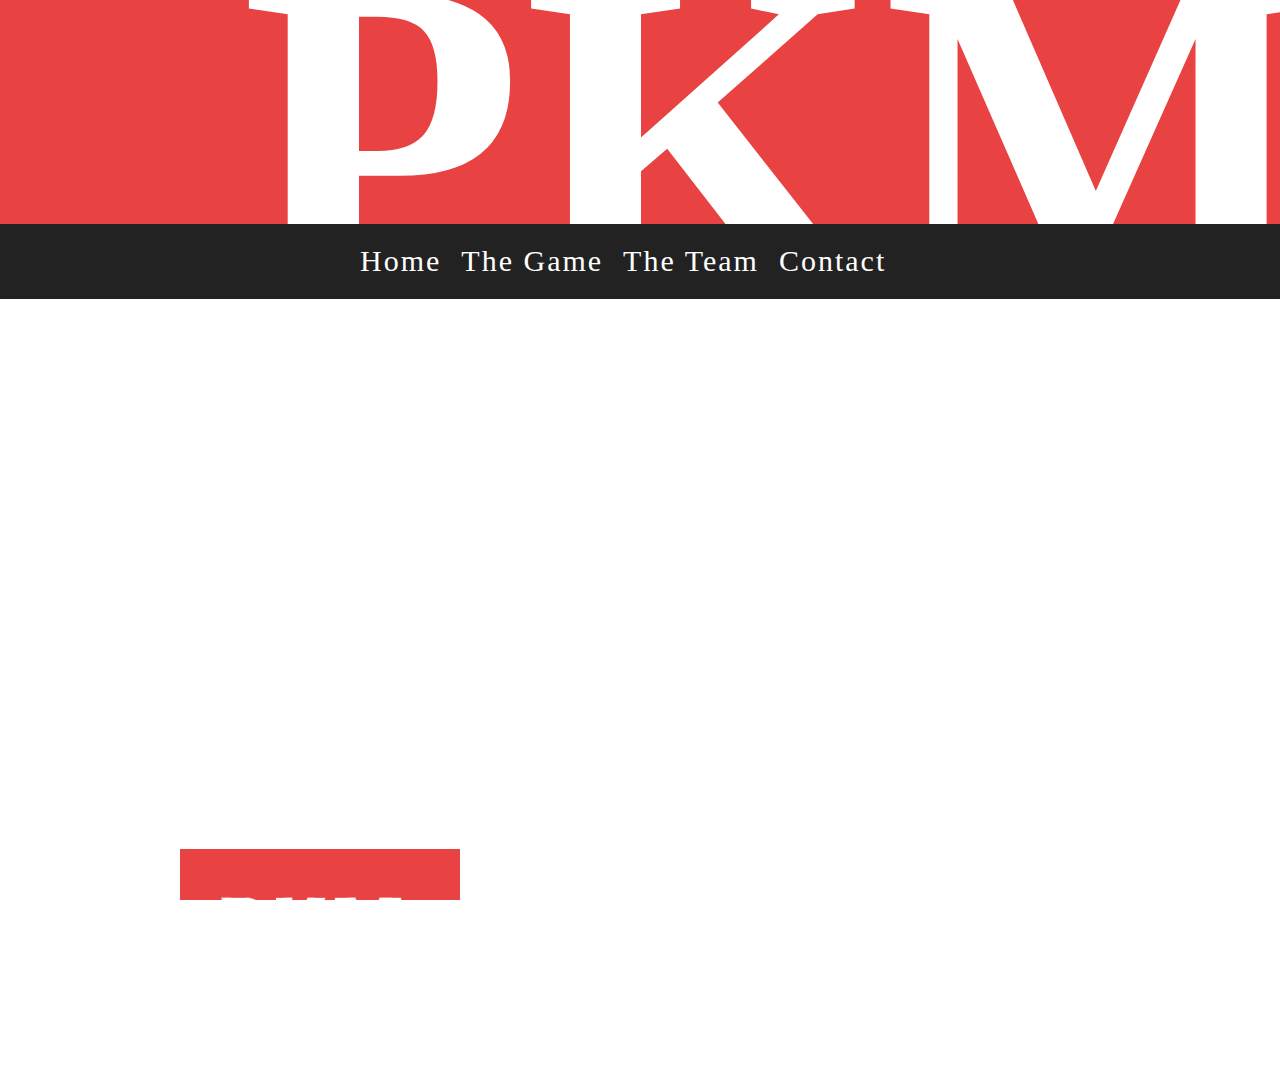
==== index.html @ b30b490a "Merge pull request #1 from AC59852/dev.navbar" ====
<!DOCTYPE html>
<html lang="en">
<head>
	<link rel="stylesheet" href="css/main.css">
	<meta charset="UTF-8">
	<title>PKM BattleArena</title>
</head>
<div id="siteContainer">
<header>
	<div>
		<img src="images/top-banner-logo.svg" class="heroImage" alt="PKM BattleArena Logo">
	</div>
	<div class="blackBar">
	<nav class="mainNav">
		<ul>
			<li><a href="#">Home</a></li>
			<li><a href="#">The Game</a></li>
			<li><a href="#">The Team</a></li>
			<li><a href="#">Contact</a></li>
		</ul>
	</nav>
</div>
</header>
<body>
	<div class="promoPhoto">
		<h2 class="hidden">Promo Picture</h2>
	<p class="promoTextHeader">PKM BattleArena</p>
	<p class="promoTextSmall">A Pokemon style, Arena based game mode for Warcraft III</p>
	</div>
	<img src="images/pkm.png" class="placeholder" alt="">
		<p class="placeholder">
			Lorem ipsum dolor sit amet, consectetur adipisicing elit. Illum, voluptatem accusantium perferendis hic error quisquam. Cum, dicta, autem? Praesentium unde aliquid iusto placeat veritatis adipisci, beatae laudantium debitis quo vel!
		</p>
	</body>
</html>
---- css/main.css ----
html,body
{
    width: 100%;
    height: 100%;
    margin: 0px;
    padding: 0px;
    overflow-x: hidden; 
}

#siteContainer 
{
	margin: 0 auto;
	width: 920px;
	padding-left: 20px;
	padding-right: 20px;
}


.hidden
{
	display: none;
}

.heroImage
{
	height: 510px;
    background-repeat: no-repeat;
    position: relative;
    left: -638px;
    top: -100px;

}

.blackBar
{
	height: 75px;
	width: 2200px;
	left: -610px;
	top: -290px;
	background-repeat: no-repeat;
    background-color: #222222;
    position: relative;
}



.mainNav
{
	width: 700px;
	height: 25px;
	position: absolute;
	top: -5px;
	left: 790px;
}

.mainNav ul
{	display: flex;
	flex-direction: row;
	list-style-type: none;
	padding: 10;
	margin-top: 25px;
	margin-left: -50px;
}

.mainNav ul li
{
	font-size: 30px;
	font-family: lato;
	letter-spacing: 2px;
}

.mainNav ul li a
{
	color: white;
	text-decoration: none;
	padding: 10px;
}

.mainNav ul li a:hover
{
	color: #e84242;
	padding: 10px;
}

.promoPhoto
{
	background-image: url(file:///C:/Users/austi/Desktop/fip/caron_austin_bradley_patrick_fip/images/promo1.png);
	height: 350px;
	width: 2100px;
	background-size: cover;
    background-repeat: no-repeat;
    position: flex;
    flex-direction: row;
    text-align: center;
    margin-top: -360px;
    margin-left: -610px;
    margin-bottom: 200px;
}

.promoTextHeader
{
	font-family: lato;
	color: white;
	padding-top: 35px;
	margin-left: 25px;
	font-size: 70px;
}

.promoTextSmall
{
	font-family: lato;
	color: white;
	font-size: 30px;
	margin-top: -10px;
	margin-left: 25px;
}

.placeholder
{
	display: flex;
	flex-direction: row;
	flex-wrap: wrap;
}
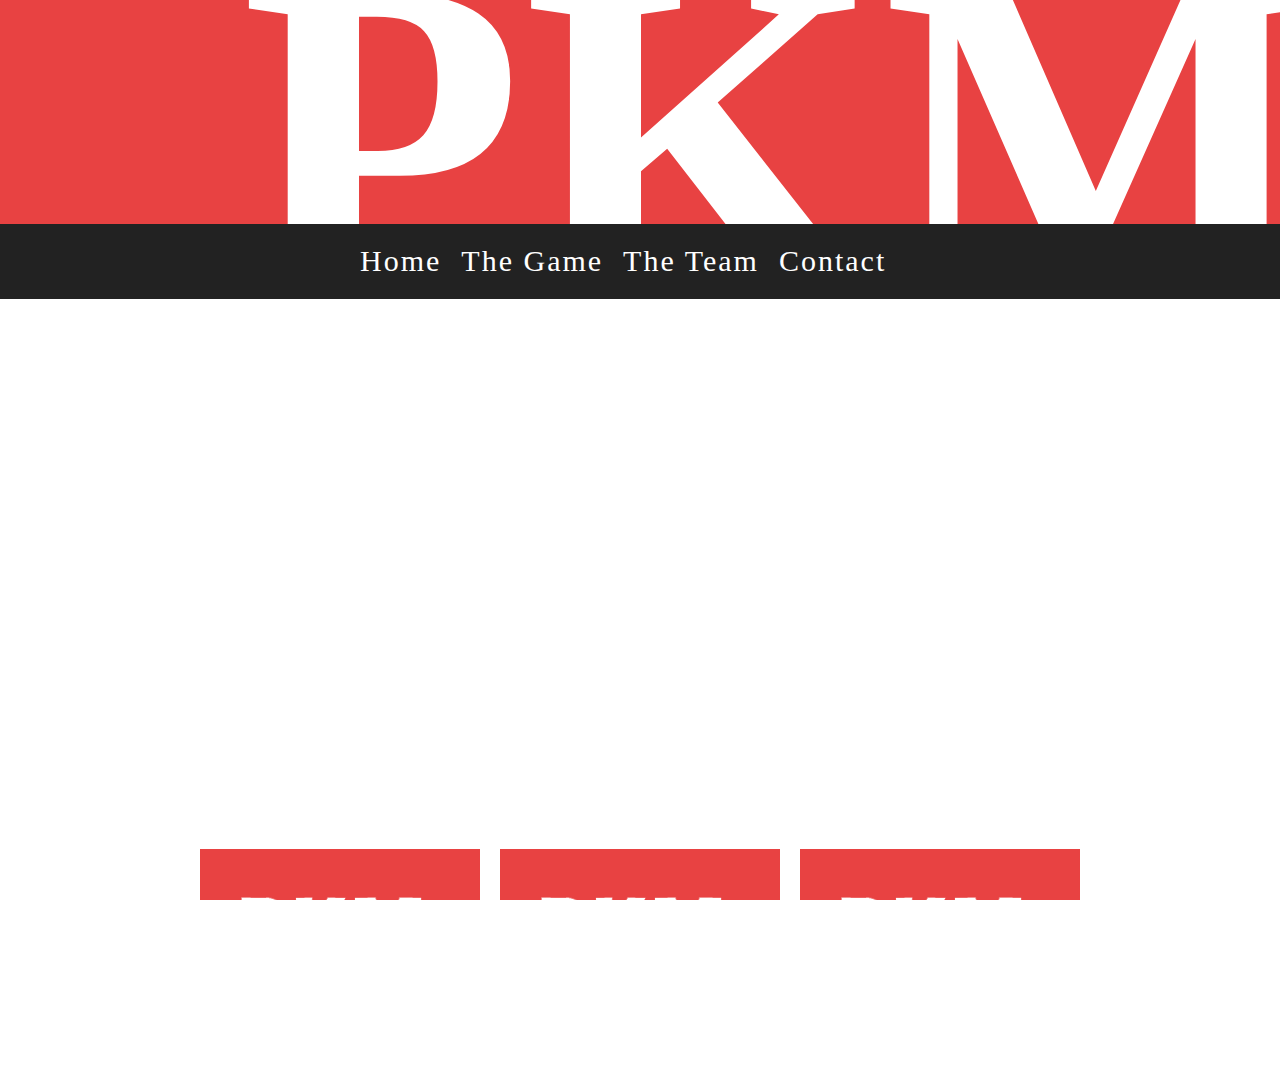
==== commit cb9652b0: "Merge pull request #2 from AC59852/dev.pat.aus.bodycontent" ====
--- a/index.html
+++ b/index.html
@@ -27,9 +27,13 @@
 	<p class="promoTextHeader">PKM BattleArena</p>
 	<p class="promoTextSmall">A Pokemon style, Arena based game mode for Warcraft III</p>
 	</div>
-	<img src="images/pkm.png" class="placeholder" alt="">
-		<p class="placeholder">
+	<div class="placeholder">
+	<img src="images/pkm.png"  alt="">
+	<img src="images/pkm.png"  alt="">
+	<img src="images/pkm.png"  alt="">
+		<p>
 			Lorem ipsum dolor sit amet, consectetur adipisicing elit. Illum, voluptatem accusantium perferendis hic error quisquam. Cum, dicta, autem? Praesentium unde aliquid iusto placeat veritatis adipisci, beatae laudantium debitis quo vel!
 		</p>
 	</body>
+	</div>
 </html>--- a/css/main.css
+++ b/css/main.css
@@ -120,4 +120,5 @@
 	display: flex;
 	flex-direction: row;
 	flex-wrap: wrap;
+	justify-content: space-evenly;
 }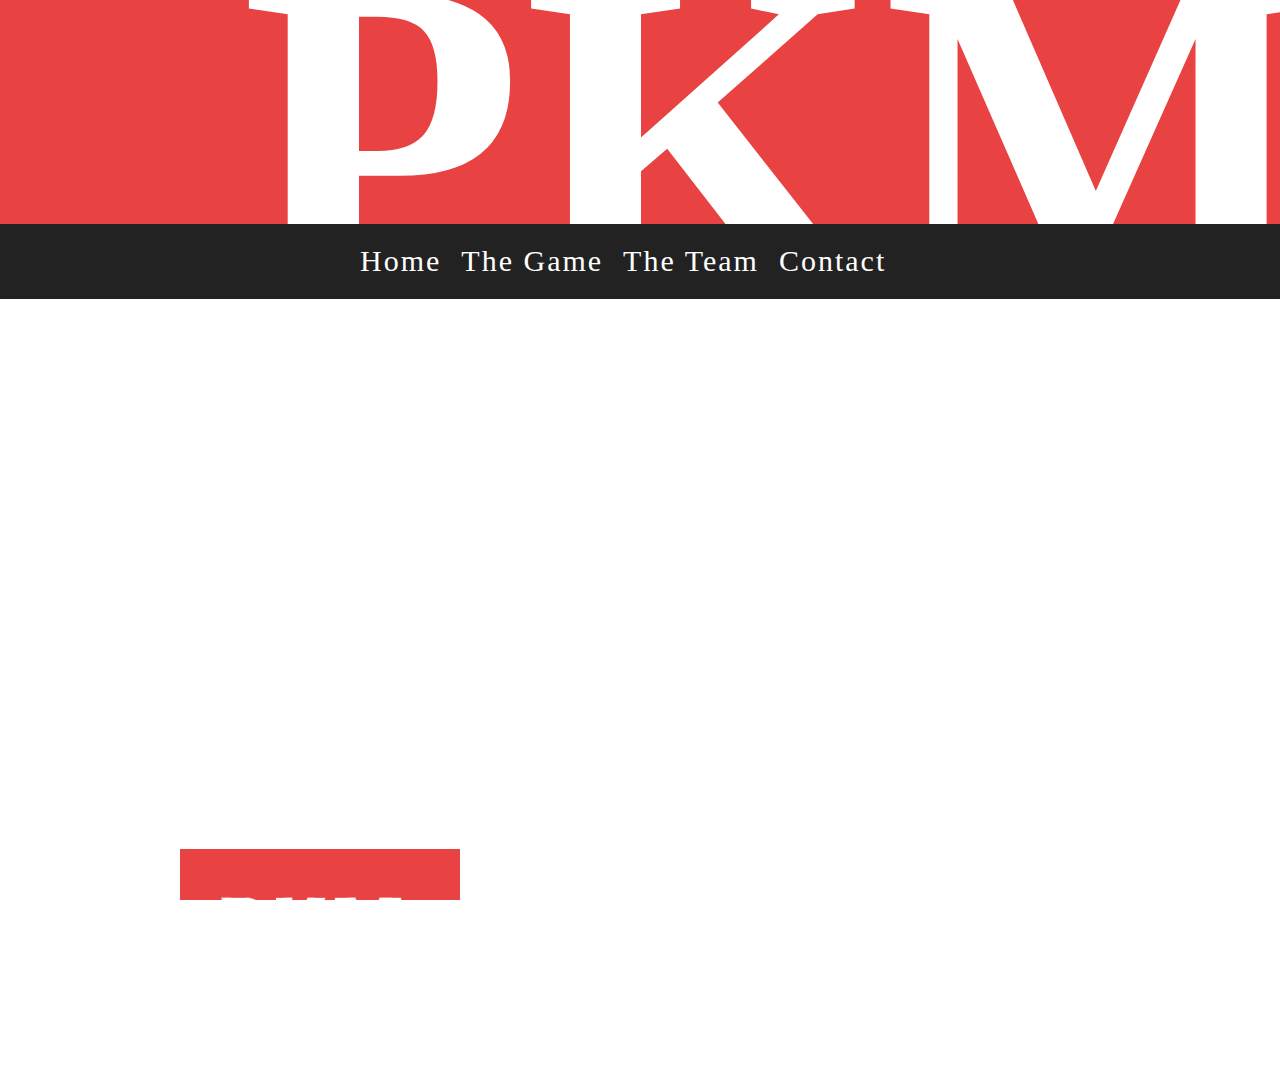
==== commit d6ac6fa5: "removed two pictures, removed justify content -A" ====
--- a/index.html
+++ b/index.html
@@ -29,8 +29,6 @@
 	</div>
 	<div class="placeholder">
 	<img src="images/pkm.png"  alt="">
-	<img src="images/pkm.png"  alt="">
-	<img src="images/pkm.png"  alt="">
 		<p>
 			Lorem ipsum dolor sit amet, consectetur adipisicing elit. Illum, voluptatem accusantium perferendis hic error quisquam. Cum, dicta, autem? Praesentium unde aliquid iusto placeat veritatis adipisci, beatae laudantium debitis quo vel!
 		</p>
--- a/css/main.css
+++ b/css/main.css
@@ -120,5 +120,4 @@
 	display: flex;
 	flex-direction: row;
 	flex-wrap: wrap;
-	justify-content: space-evenly;
 }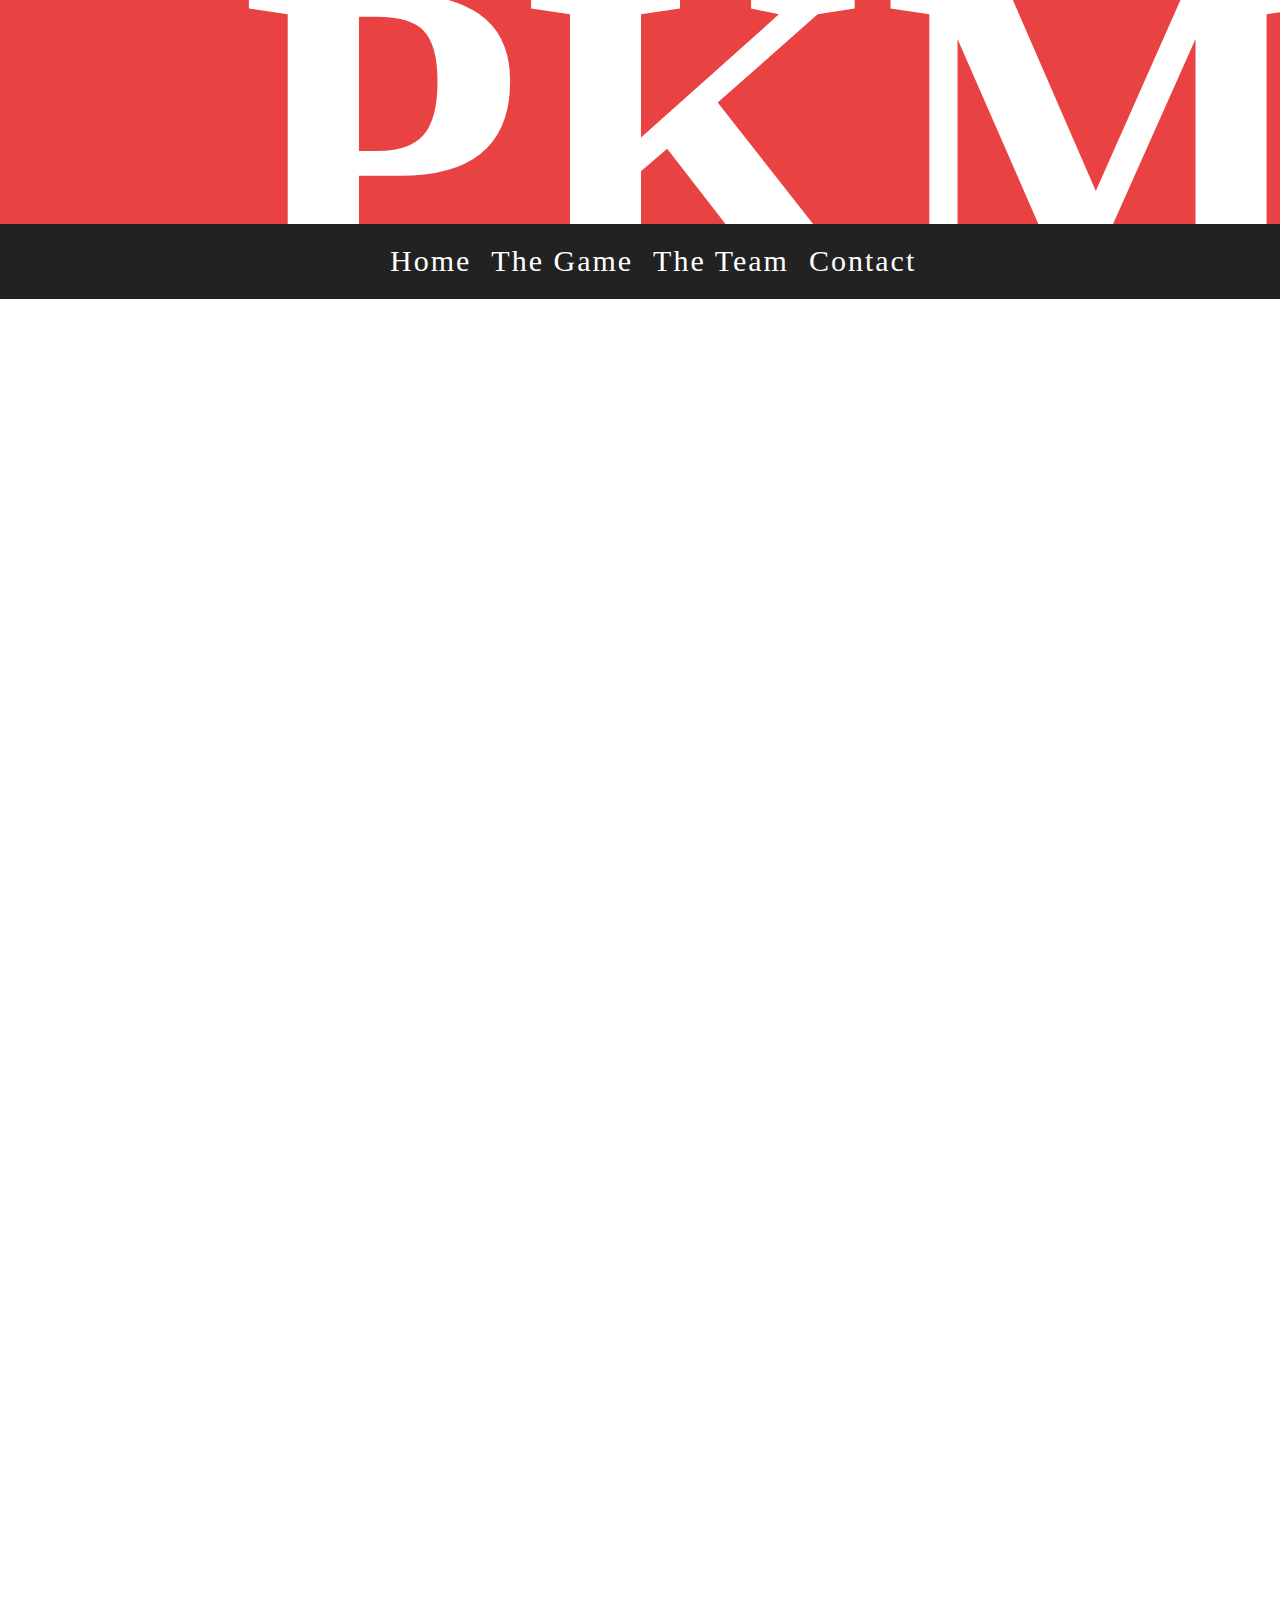
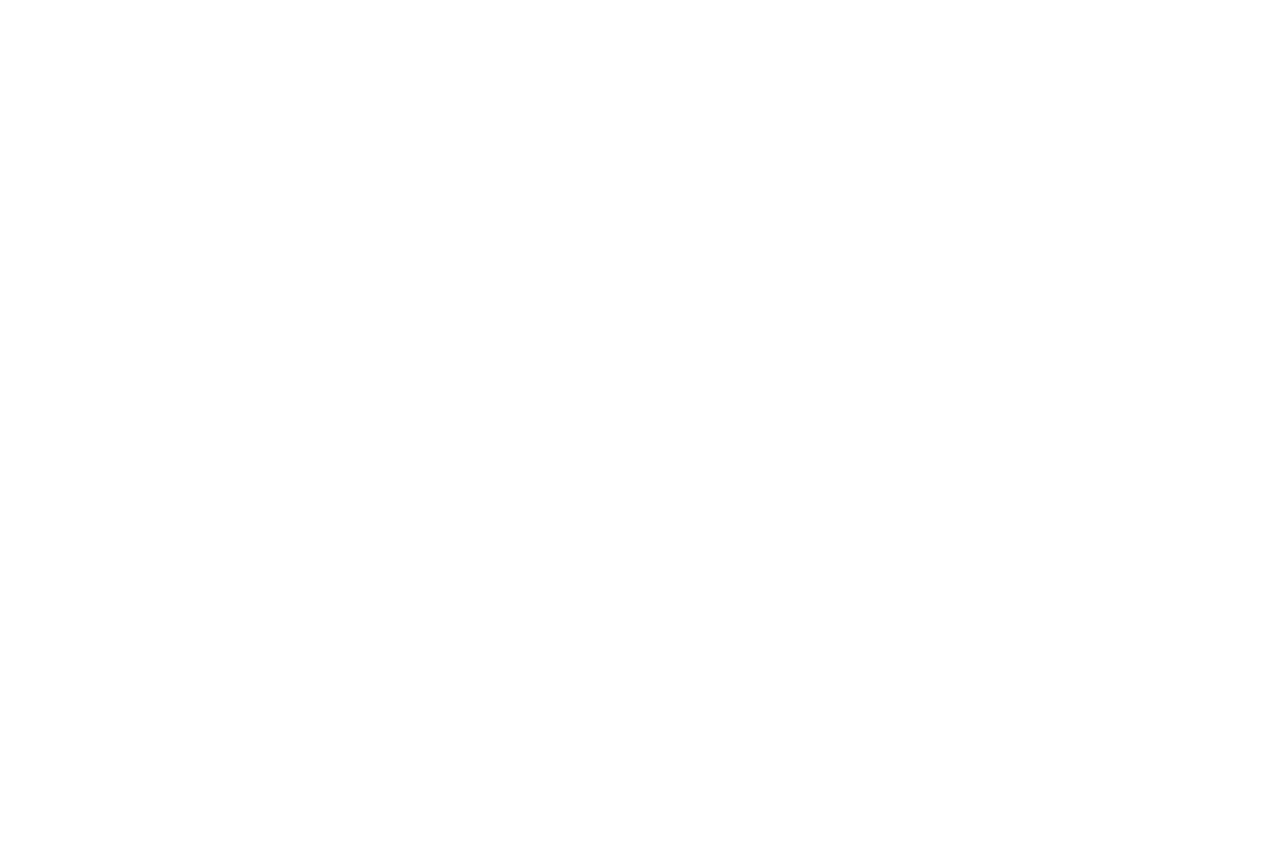
==== commit 0fa8570d: "index written out, need to come back at it later -A" ====
--- a/index.html
+++ b/index.html
@@ -5,8 +5,9 @@
 	<meta charset="UTF-8">
 	<title>PKM BattleArena</title>
 </head>
-<div id="siteContainer">
-<header>
+<body class="mainBck">
+	<div id="siteContainer">
+	<header>
 	<div>
 		<img src="images/top-banner-logo.svg" class="heroImage" alt="PKM BattleArena Logo">
 	</div>
@@ -20,18 +21,43 @@
 		</ul>
 	</nav>
 </div>
-</header>
-<body>
 	<div class="promoPhoto">
 		<h2 class="hidden">Promo Picture</h2>
 	<p class="promoTextHeader">PKM BattleArena</p>
 	<p class="promoTextSmall">A Pokemon style, Arena based game mode for Warcraft III</p>
 	</div>
-	<div class="placeholder">
-	<img src="images/pkm.png"  alt="">
-		<p>
-			Lorem ipsum dolor sit amet, consectetur adipisicing elit. Illum, voluptatem accusantium perferendis hic error quisquam. Cum, dicta, autem? Praesentium unde aliquid iusto placeat veritatis adipisci, beatae laudantium debitis quo vel!
+</header>
+	<h1 class="contentHeader">Welcome to a Whole New way to Experience Your Childhood</h1>
+	<section class="productImages">
+		<h2 class="hidden">Product Images</h2>
+		<div class="placeholderText">
+		<p class="placeholderPara">
+			Play as the most iconic and revered Pokemon of the first generation
 		</p>
-	</body>
 	</div>
+	<div class="placeholderText2">
+		<p class="placeholderPara">
+			Play on a map hand crafted for a perfect blend of Pokemon and Warcraft
+		</p>
+	</div>
+	</section>
+	<section class="contentBox">
+		<h2 class="hidden">Quick Description</h2>
+		<p class="contentText">PKM BattleArena is a mod for Warcraft III, combining people's past with present day gameplay. Team up with 5 other friends, and take on 6 people in a PVE/PVP clash to see which team has the better Pokemon Trainers. Pick your favorite Pokemon from the first generation, level up, obtain powerful items, defeat incredible legendary Pokemon and maybe use one yourself. Defeat gym masters to gain their badges, and battle in the arena every 5 minutes to prove your strength versus the enemy team. First one to reach the kill count, wins! Check out our other pages to get the full scope of this project, and learn more about the game, the team and where to contact us!</p>
+	</section>
+</div>
+<footer class="footer">
+	<nav class="footerNav">
+		<ul>
+			<li><a href="#">Home</a></li>
+			<li><a href="#">The Game</a></li>
+			<li><a href="#">The Team</a></li>
+			<li><a href="#">Contact</a></li>
+		</ul>
+	</nav>
+	<div class="copyright">
+		<p>©2018 PKM BattleArena All Rights Reserved.</p>
+	</div>
+</footer>
+</body>
 </html>--- a/css/main.css
+++ b/css/main.css
@@ -7,6 +7,13 @@
     overflow-x: hidden; 
 }
 
+.mainBck
+{
+	background-image: url(file:///C:/Users/austi/Desktop/caron_austin_bradley_patrick_fip/images/pond.PNG);
+	background-repeat: no-repeat;
+	background-size: cover;
+}
+
 #siteContainer 
 {
 	margin: 0 auto;
@@ -57,8 +64,8 @@
 {	display: flex;
 	flex-direction: row;
 	list-style-type: none;
-	padding: 10;
-	margin-top: 25px;
+	padding: 10%;
+	margin-top: -45px;
 	margin-left: -50px;
 }
 
@@ -84,13 +91,11 @@
 
 .promoPhoto
 {
-	background-image: url(file:///C:/Users/austi/Desktop/fip/caron_austin_bradley_patrick_fip/images/promo1.png);
-	height: 350px;
+	background-image: url(file:///C:/Users/austi/Desktop/caron_austin_bradley_patrick_fip/images/promo1.png);
+	height: 640px;
 	width: 2100px;
 	background-size: cover;
     background-repeat: no-repeat;
-    position: flex;
-    flex-direction: row;
     text-align: center;
     margin-top: -360px;
     margin-left: -610px;
@@ -101,7 +106,7 @@
 {
 	font-family: lato;
 	color: white;
-	padding-top: 35px;
+	padding-top: 175px;
 	margin-left: 25px;
 	font-size: 70px;
 }
@@ -115,9 +120,124 @@
 	margin-left: 25px;
 }
 
-.placeholder
-{
+
+.placeholderText
+{
+	background-image: url(file:///C:/Users/austi/Desktop/caron_austin_bradley_patrick_fip/images/pokemon3.jpg);
+	background-size: cover;
+	height: 300px;
+	width: 440px;
+	background-repeat: no-repeat;
+	text-align: center;
+}
+
+.placeholderPara
+{
+	font-family: lato;
+	font-size: 30px;
+	color: white;
+	padding-top: 100px;
+	overflow: hidden;
+}
+
+.placeholderText2
+{
+	background-image: url(file:///C:/Users/austi/Desktop/caron_austin_bradley_patrick_fip/images/map.jpg);
+	background-size: cover;
+	height: 300px;
+	width: 440px;
+	background-repeat: no-repeat;
+	text-align: center;
+}
+
+.productImages 
+{
+	margin-top: 100px;
+	padding-bottom: 40px;
 	display: flex;
 	flex-direction: row;
-	flex-wrap: wrap;
-}+  	justify-content: space-between;
+}
+
+.contentHeader
+{
+	text-align: center;
+	font-family: lato;
+	color: white;
+	font-size: 40px;
+	padding-top: 200px;
+
+}
+
+.contentBox
+{
+	display: flex;
+	flex-direction: row;
+	height: 200px;
+	width: 920px; 
+	text-align: center;
+	margin-bottom: 300px;
+}
+
+.contentText
+{
+	font-family: lato;
+	font-size: 20px;
+	color: white
+}
+
+.footer
+{
+	height: 75px;
+	width: 2200px;
+	background-repeat: no-repeat;
+    background-color: #222222;
+    position: relative;
+}
+
+.footerNav ul li
+{
+	font-size: 30px;
+	font-family: lato;
+	letter-spacing: 2px;
+}
+
+.footerNav ul li a
+{
+	color: white;
+	text-decoration: none;
+	padding: 10px;
+}
+
+.footerNav ul li a:hover
+{
+	color: #e84242;
+	padding: 10px;
+}
+
+.footerNav
+{
+	width: 700px;
+	height: 25px;
+	position: relative;
+	padding-top: 5px;
+}
+
+
+.footerNav ul
+{	display: flex;
+	flex-direction: row;
+	list-style-type: none;
+	margin-left: -50px;
+}
+
+.copyright
+{
+	display: flex;
+	margin-top: -10px;
+	flex-direction: row;
+	position: relative;
+	margin-left: 1100px;
+	font-family: lato;
+	color: white;
+}
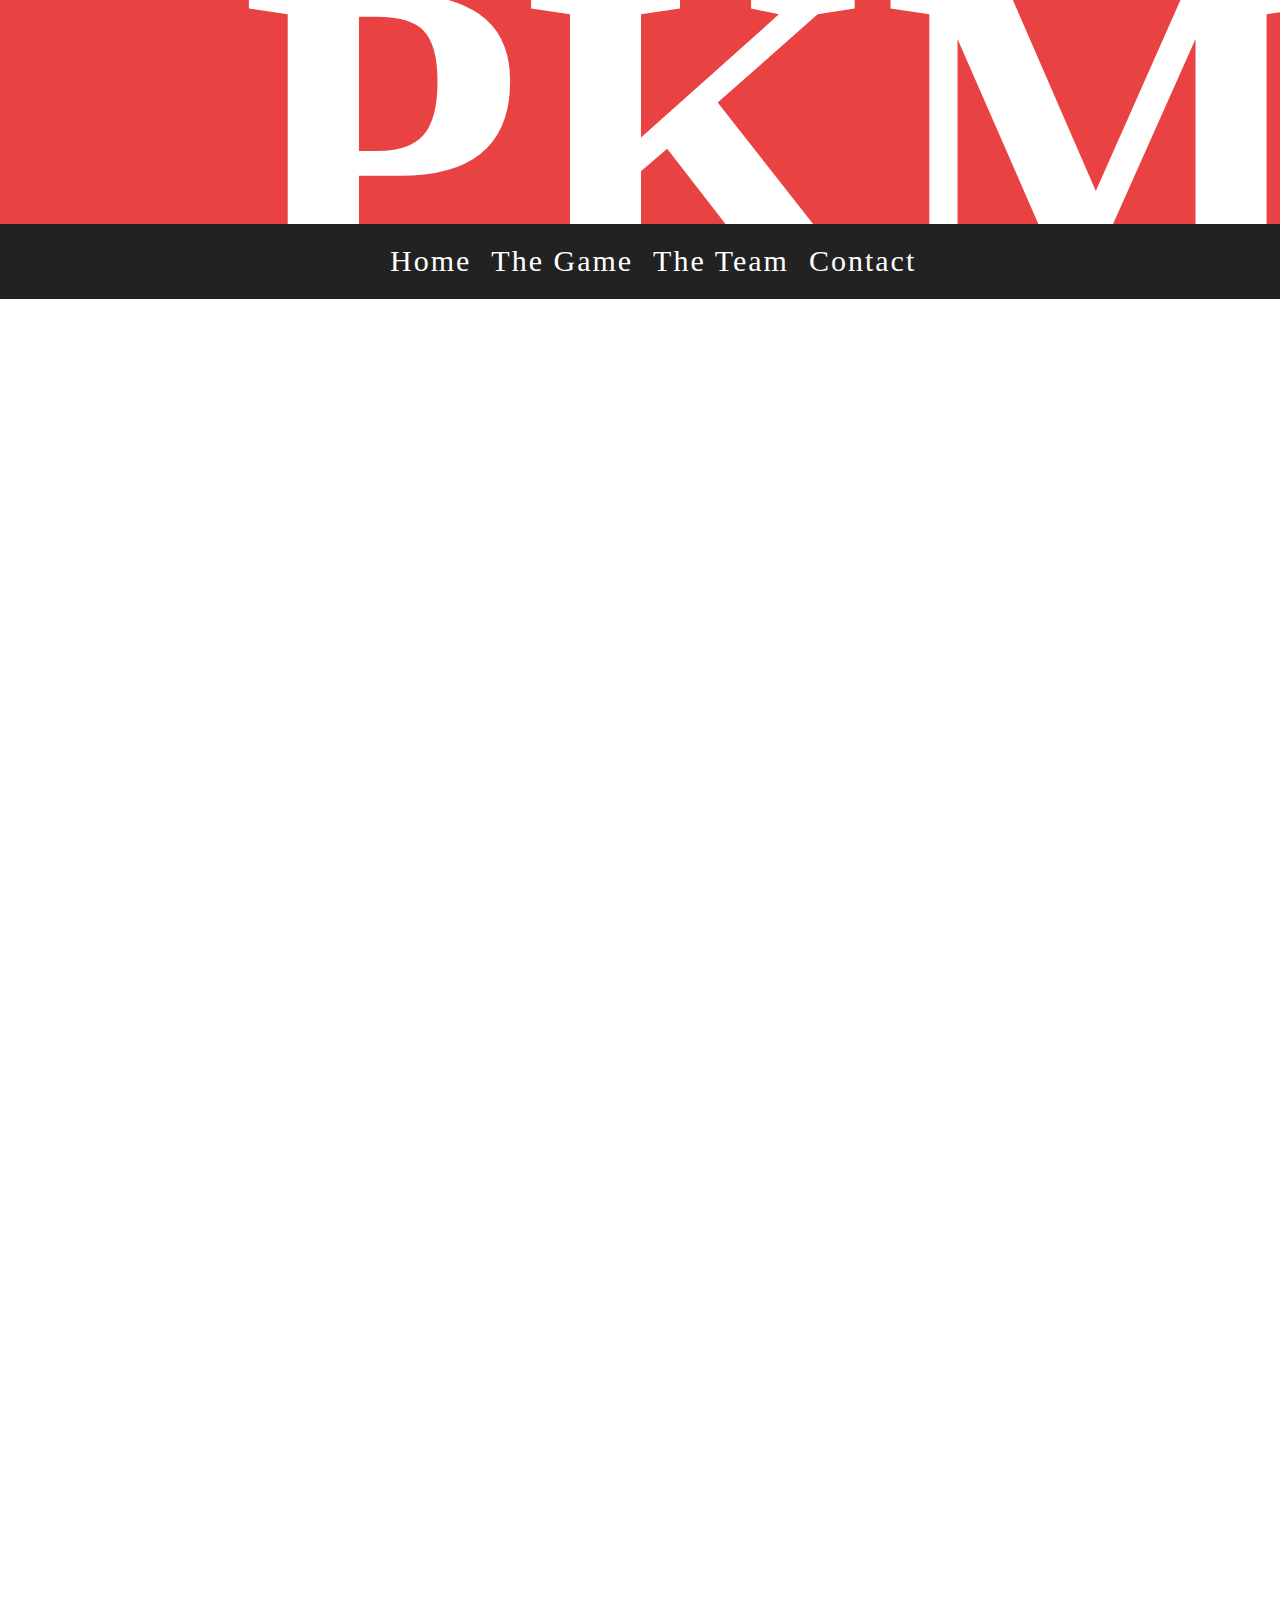
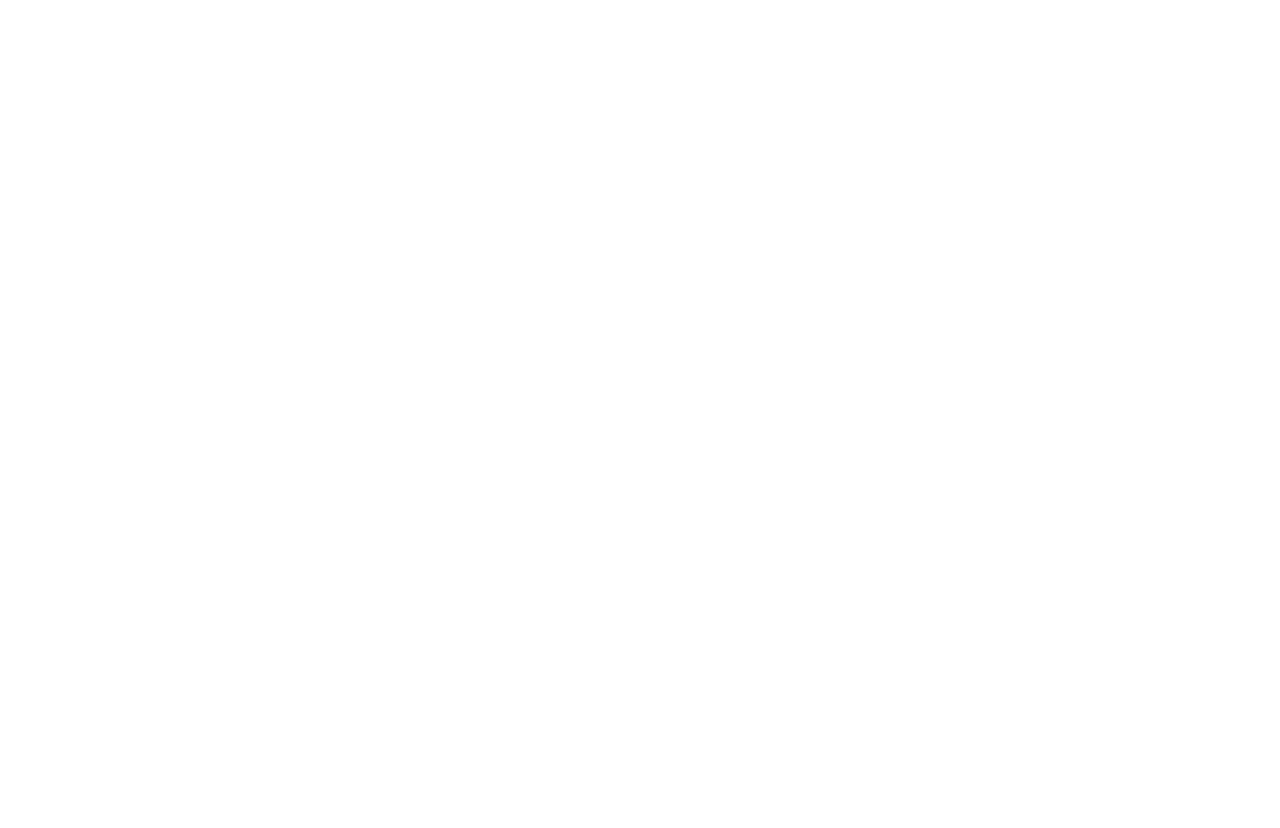
==== commit e9569bf0: "moved photos, removed undeeded photos, added game.html, fixed index -A" ====
--- a/index.html
+++ b/index.html
@@ -14,8 +14,8 @@
 	<div class="blackBar">
 	<nav class="mainNav">
 		<ul>
-			<li><a href="#">Home</a></li>
-			<li><a href="#">The Game</a></li>
+			<li><a href="index.html">Home</a></li>
+			<li><a href="game.html">The Game</a></li>
 			<li><a href="#">The Team</a></li>
 			<li><a href="#">Contact</a></li>
 		</ul>
@@ -43,7 +43,9 @@
 	</section>
 	<section class="contentBox">
 		<h2 class="hidden">Quick Description</h2>
+		<section class="textBox">
 		<p class="contentText">PKM BattleArena is a mod for Warcraft III, combining people's past with present day gameplay. Team up with 5 other friends, and take on 6 people in a PVE/PVP clash to see which team has the better Pokemon Trainers. Pick your favorite Pokemon from the first generation, level up, obtain powerful items, defeat incredible legendary Pokemon and maybe use one yourself. Defeat gym masters to gain their badges, and battle in the arena every 5 minutes to prove your strength versus the enemy team. First one to reach the kill count, wins! Check out our other pages to get the full scope of this project, and learn more about the game, the team and where to contact us!</p>
+		</section>
 	</section>
 </div>
 <footer class="footer">
--- a/css/main.css
+++ b/css/main.css
@@ -9,7 +9,7 @@
 
 .mainBck
 {
-	background-image: url(file:///C:/Users/austi/Desktop/caron_austin_bradley_patrick_fip/images/pond.PNG);
+	background-image: url(file:///C:/Users/austi/Desktop/caron_austin_bradley_patrick_fip/images/pond.jpg);
 	background-repeat: no-repeat;
 	background-size: cover;
 }
@@ -97,7 +97,7 @@
 	background-size: cover;
     background-repeat: no-repeat;
     text-align: center;
-    margin-top: -360px;
+    margin-top: -380px;
     margin-left: -610px;
     margin-bottom: 200px;
 }
@@ -111,6 +111,15 @@
 	font-size: 70px;
 }
 
+.promoTextHeader2
+{
+	font-family: lato;
+	color: white;
+	padding-top: 175px;
+	margin-left: 10px;
+	font-size: 90px;
+}
+
 .promoTextSmall
 {
 	font-family: lato;
@@ -177,6 +186,21 @@
 	width: 920px; 
 	text-align: center;
 	margin-bottom: 300px;
+}
+
+.contentBox2
+{
+	background-image: url(file:///C:/Users/austi/Desktop/caron_austin_bradley_patrick_fip/images/poke_house.jpg);
+    background-attachment: fixed;
+    background-position: center;
+    background-repeat: no-repeat;
+    background-size: cover;
+    margin-top: -200px;
+    height: 600px;
+    width: 1700px;
+    margin-left: -400px;
+    text-align: center;
+    padding: 0 60 0 60;
 }
 
 .contentText
@@ -241,3 +265,16 @@
 	font-family: lato;
 	color: white;
 }
+
+
+.mechanicsText
+{
+	font-family: lato;
+	display: flex;
+	flex-direction: row;
+	color: white;
+	font-size: 20px;
+	overflow: hidden;
+	padding-left: 90px;
+	padding-right: 90px;
+}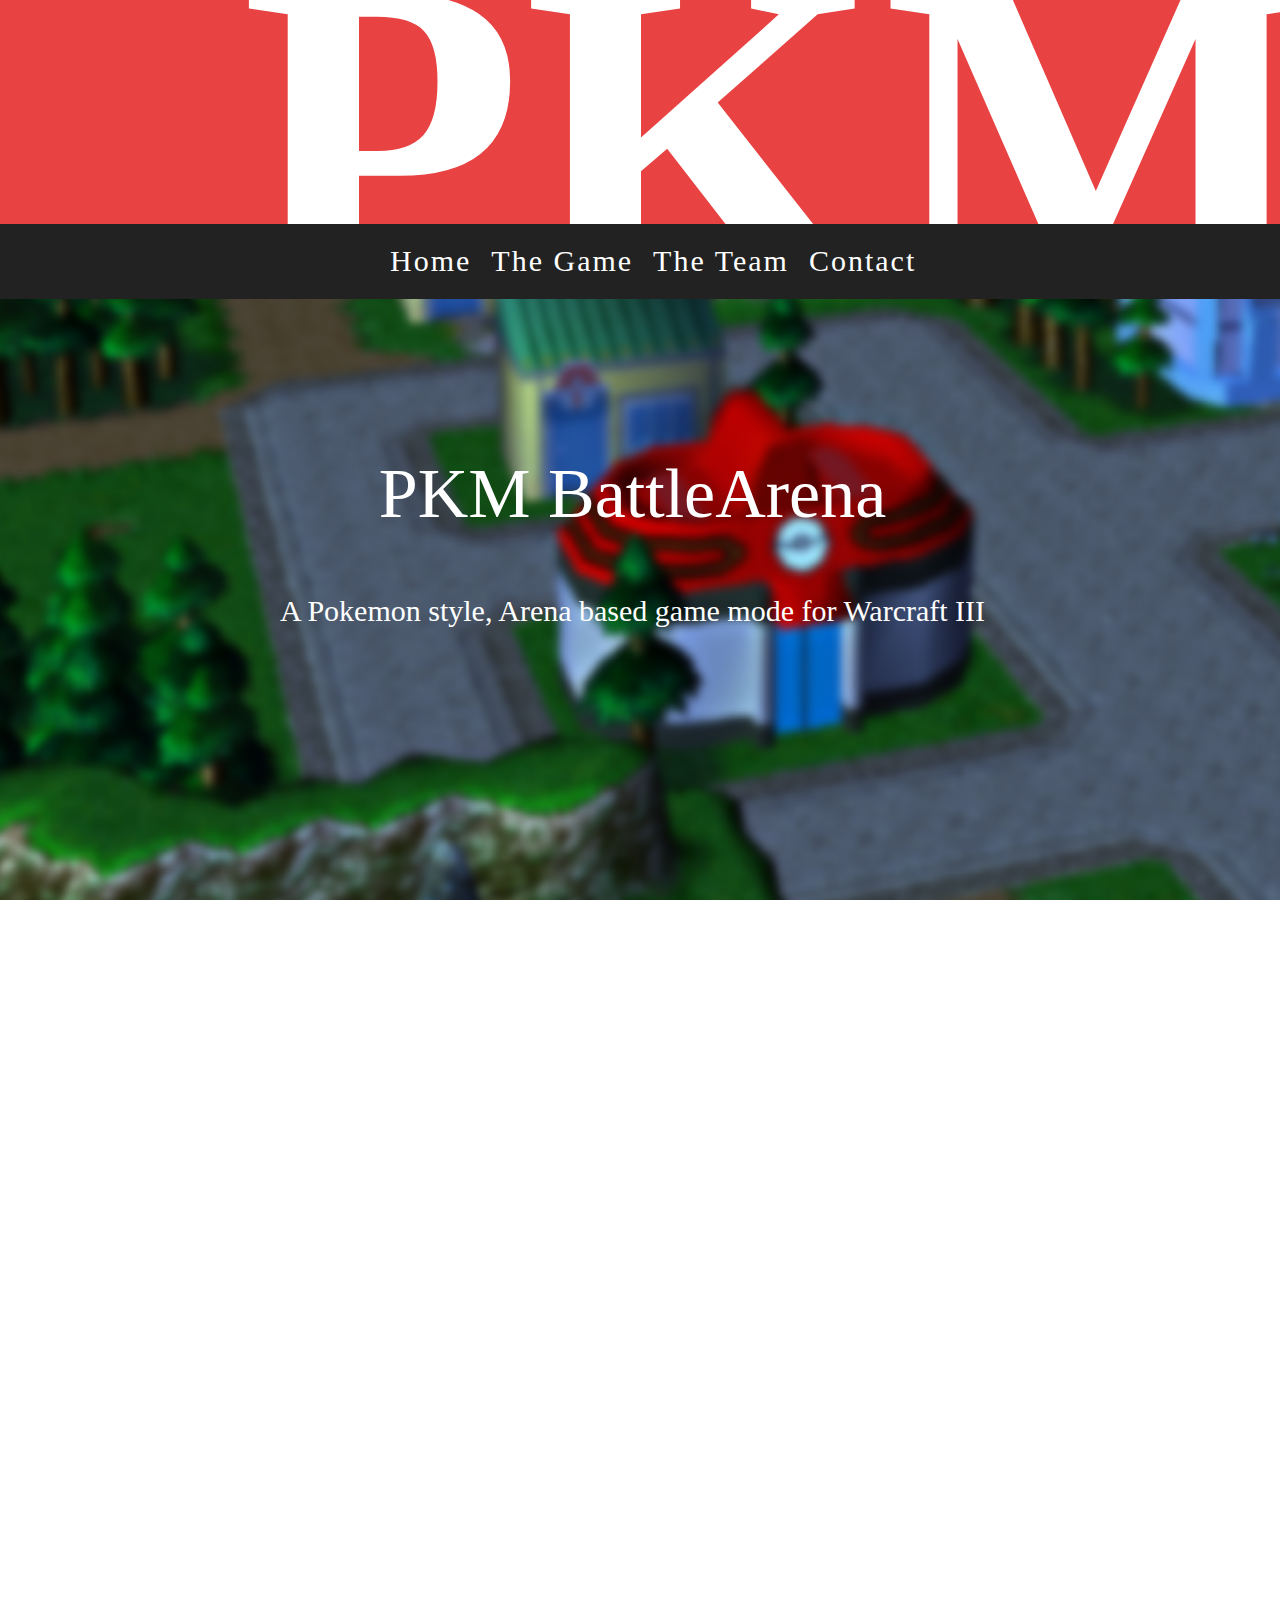
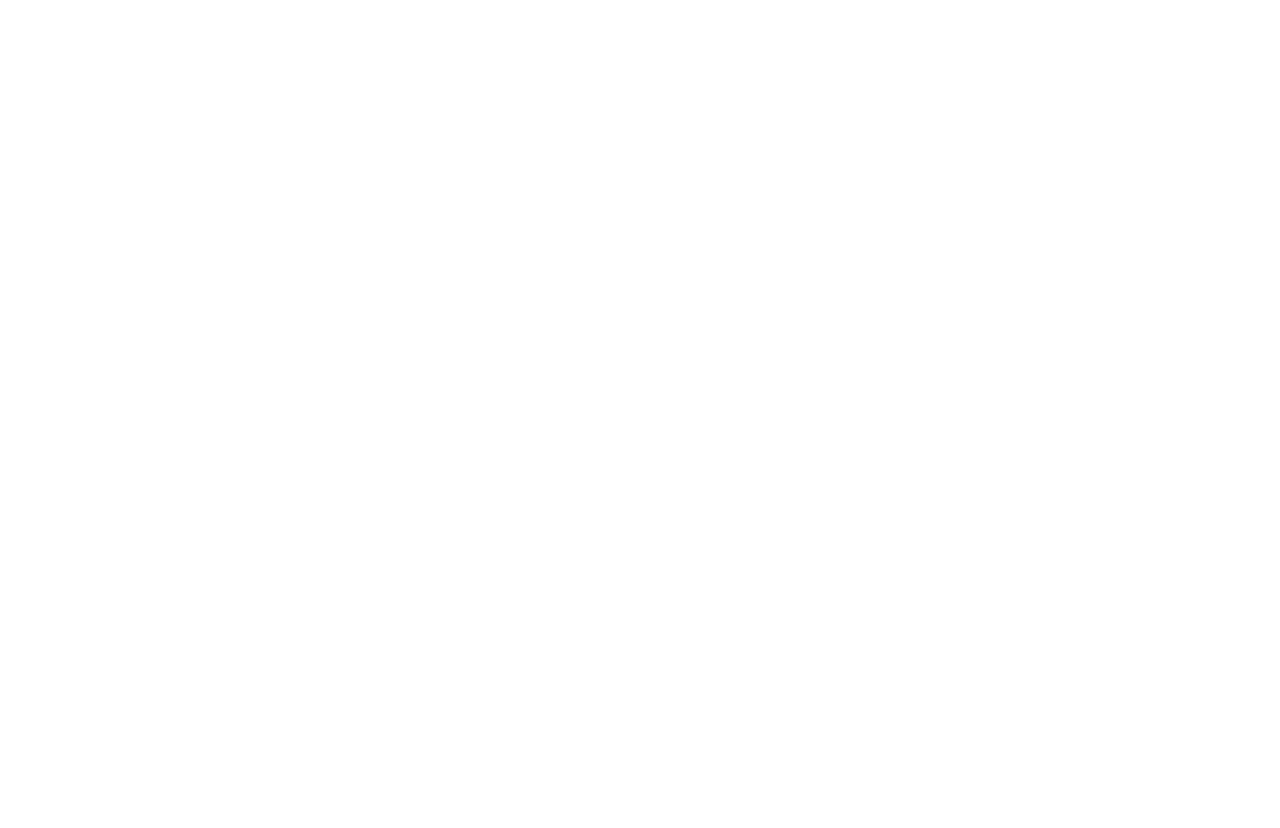
==== commit cb6f09af: "finished contact page, added placeholder bck" ====
--- a/index.html
+++ b/index.html
@@ -17,7 +17,7 @@
 			<li><a href="index.html">Home</a></li>
 			<li><a href="game.html">The Game</a></li>
 			<li><a href="#">The Team</a></li>
-			<li><a href="#">Contact</a></li>
+			<li><a href="contact.html">Contact</a></li>
 		</ul>
 	</nav>
 </div>
--- a/css/main.css
+++ b/css/main.css
@@ -9,7 +9,19 @@
 
 .mainBck
 {
-	background-image: url(file:///C:/Users/austi/Desktop/caron_austin_bradley_patrick_fip/images/pond.jpg);
+	background-image: url(../images/pond.jpg);
+	background-repeat: no-repeat;
+	background-size: cover;
+}
+
+.gameBlack
+{
+	background-color: #222222;
+}
+
+.contactBck
+{
+	background-image: url(../images/pkm.png);
 	background-repeat: no-repeat;
 	background-size: cover;
 }
@@ -50,7 +62,6 @@
 }
 
 
-
 .mainNav
 {
 	width: 700px;
@@ -91,7 +102,7 @@
 
 .promoPhoto
 {
-	background-image: url(file:///C:/Users/austi/Desktop/caron_austin_bradley_patrick_fip/images/promo1.png);
+	background-image: url(../images/promo1.png);
 	height: 640px;
 	width: 2100px;
 	background-size: cover;
@@ -132,7 +143,7 @@
 
 .placeholderText
 {
-	background-image: url(file:///C:/Users/austi/Desktop/caron_austin_bradley_patrick_fip/images/pokemon3.jpg);
+	background-image: url(../images/pokemon3.jpg);
 	background-size: cover;
 	height: 300px;
 	width: 440px;
@@ -151,7 +162,7 @@
 
 .placeholderText2
 {
-	background-image: url(file:///C:/Users/austi/Desktop/caron_austin_bradley_patrick_fip/images/map.jpg);
+	background-image: url(../images/map.jpg);
 	background-size: cover;
 	height: 300px;
 	width: 440px;
@@ -172,7 +183,19 @@
 {
 	text-align: center;
 	font-family: lato;
-	color: white;
+	margin-left: -30px;
+	color: white;
+	font-size: 40px;
+	padding-top: 200px;
+
+}
+
+.contentHeader2
+{
+	text-align: center;
+	font-family: lato;
+	color: white;
+	margin-left: -300px;
 	font-size: 40px;
 	padding-top: 200px;
 
@@ -188,93 +211,204 @@
 	margin-bottom: 300px;
 }
 
+.contentText
+{
+	font-family: lato;
+	font-size: 20px;
+	color: white
+}
+
+.footer
+{
+	height: 75px;
+	width: 2200px;
+	background-repeat: no-repeat;
+    background-color: #222222;
+    position: relative;
+}
+
+.footerNav ul li
+{
+	font-size: 30px;
+	font-family: lato;
+	letter-spacing: 2px;
+}
+
+.footerNav ul li a
+{
+	color: white;
+	text-decoration: none;
+	padding: 10px;
+}
+
+.footerNav ul li a:hover
+{
+	color: #e84242;
+	padding: 10px;
+}
+
+.footerNav
+{
+	width: 700px;
+	height: 25px;
+	position: relative;
+	padding-top: 5px;
+}
+
+
+.footerNav ul
+{	display: flex;
+	flex-direction: row;
+	list-style-type: none;
+	margin-left: -50px;
+}
+
+.copyright
+{
+	display: flex;
+	margin-top: -10px;
+	flex-direction: row;
+	position: relative;
+	margin-left: 1100px;
+	font-family: lato;
+	color: white;
+}
+
+
+.mechanicsText
+{
+	font-family: lato;
+	display: flex;
+	flex-direction: row;
+	color: white;
+	font-size: 20px;
+	overflow: hidden;
+	padding-left: 300px;
+	padding-right: 300px;
+}
+
+.mapText
+{
+	font-family: lato;
+	display: flex;
+	flex-direction: row;
+	margin-left: -300px;
+	color: white;
+	font-size: 20px;
+	overflow: hidden;
+	padding-left: 600px;
+	padding-right: 600px;
+}
+
+.contentBox3
+{
+	background-image: url(../images/path.jpg);
+    background-attachment: fixed;
+    background-position: center;
+    background-repeat: no-repeat;
+    background-size: cover;
+    padding-bottom: 100px;
+    height: 600px;
+    width: 2200px;
+    margin-left: -500px;
+    text-align: center;
+    padding: 0 60 0 60;
+}
 .contentBox2
 {
-	background-image: url(file:///C:/Users/austi/Desktop/caron_austin_bradley_patrick_fip/images/poke_house.jpg);
+	background-image: url(../images/poke_house.jpg);
     background-attachment: fixed;
     background-position: center;
     background-repeat: no-repeat;
     background-size: cover;
     margin-top: -200px;
+    margin-bottom: 70px;
     height: 600px;
-    width: 1700px;
-    margin-left: -400px;
+    width: 2000px;
+    margin-left: -520px;
     text-align: center;
     padding: 0 60 0 60;
 }
 
-.contentText
-{
-	font-family: lato;
-	font-size: 20px;
-	color: white
-}
-
-.footer
-{
-	height: 75px;
-	width: 2200px;
-	background-repeat: no-repeat;
-    background-color: #222222;
-    position: relative;
-}
-
-.footerNav ul li
-{
-	font-size: 30px;
-	font-family: lato;
-	letter-spacing: 2px;
-}
-
-.footerNav ul li a
-{
-	color: white;
-	text-decoration: none;
+.contactBox
+{
+    margin-top: -350px;
+    margin-bottom: 200px;
+    height: 800px;
+    width: 2000px;
+    margin-left: -520px;
+    text-align: center;
+    padding: 0 60 0 60;
+}
+
+
+
+input, textarea
+{
+	display: block;
 	padding: 10px;
-}
-
-.footerNav ul li a:hover
-{
-	color: #e84242;
-	padding: 10px;
-}
-
-.footerNav
-{
-	width: 700px;
-	height: 25px;
+	margin-top: 20px;
+	margin-bottom: 20px;
+	margin-left: 50px;
+	width: 160px;
+	background-color: #efefef;
+	border: solid 1px #999;
+}
+
+.contactBck
+{
+	background-image: url(../images/london.jpg);
+}
+
+
+.Black
+{
+	background-color: #222222;
+	height: 650px;
+	width: 850px;
+	margin-left: 525px;
+	padding-top: 30px;
+}
+
+#submit
+{
+	margin-top: 50px;
+}
+
+
+label
+{
+	color: white;
+	font-family: lato;
+	margin-left: -630px;
+}
+
+.map
+{
+	height: 300px;
+	width: 400px;
 	position: relative;
-	padding-top: 5px;
-}
-
-
-.footerNav ul
-{	display: flex;
-	flex-direction: row;
-	list-style-type: none;
-	margin-left: -50px;
-}
-
-.copyright
-{
-	display: flex;
-	margin-top: -10px;
-	flex-direction: row;
+	top: -200px;
+	margin-top: -1000px;
+	margin-left: 400px;
+}
+
+#comments
+{
+	width: 250px;
+}
+
+.comments
+{
+	margin-left: -600px;
+}
+
+.location
+{
+	font-family: lato;
+	font-size: 40px;
+	color: white;
 	position: relative;
-	margin-left: 1100px;
-	font-family: lato;
-	color: white;
-}
-
-
-.mechanicsText
-{
-	font-family: lato;
-	display: flex;
-	flex-direction: row;
-	color: white;
-	font-size: 20px;
-	overflow: hidden;
-	padding-left: 90px;
-	padding-right: 90px;
+	top: -500px;
+	left: 200px;
 }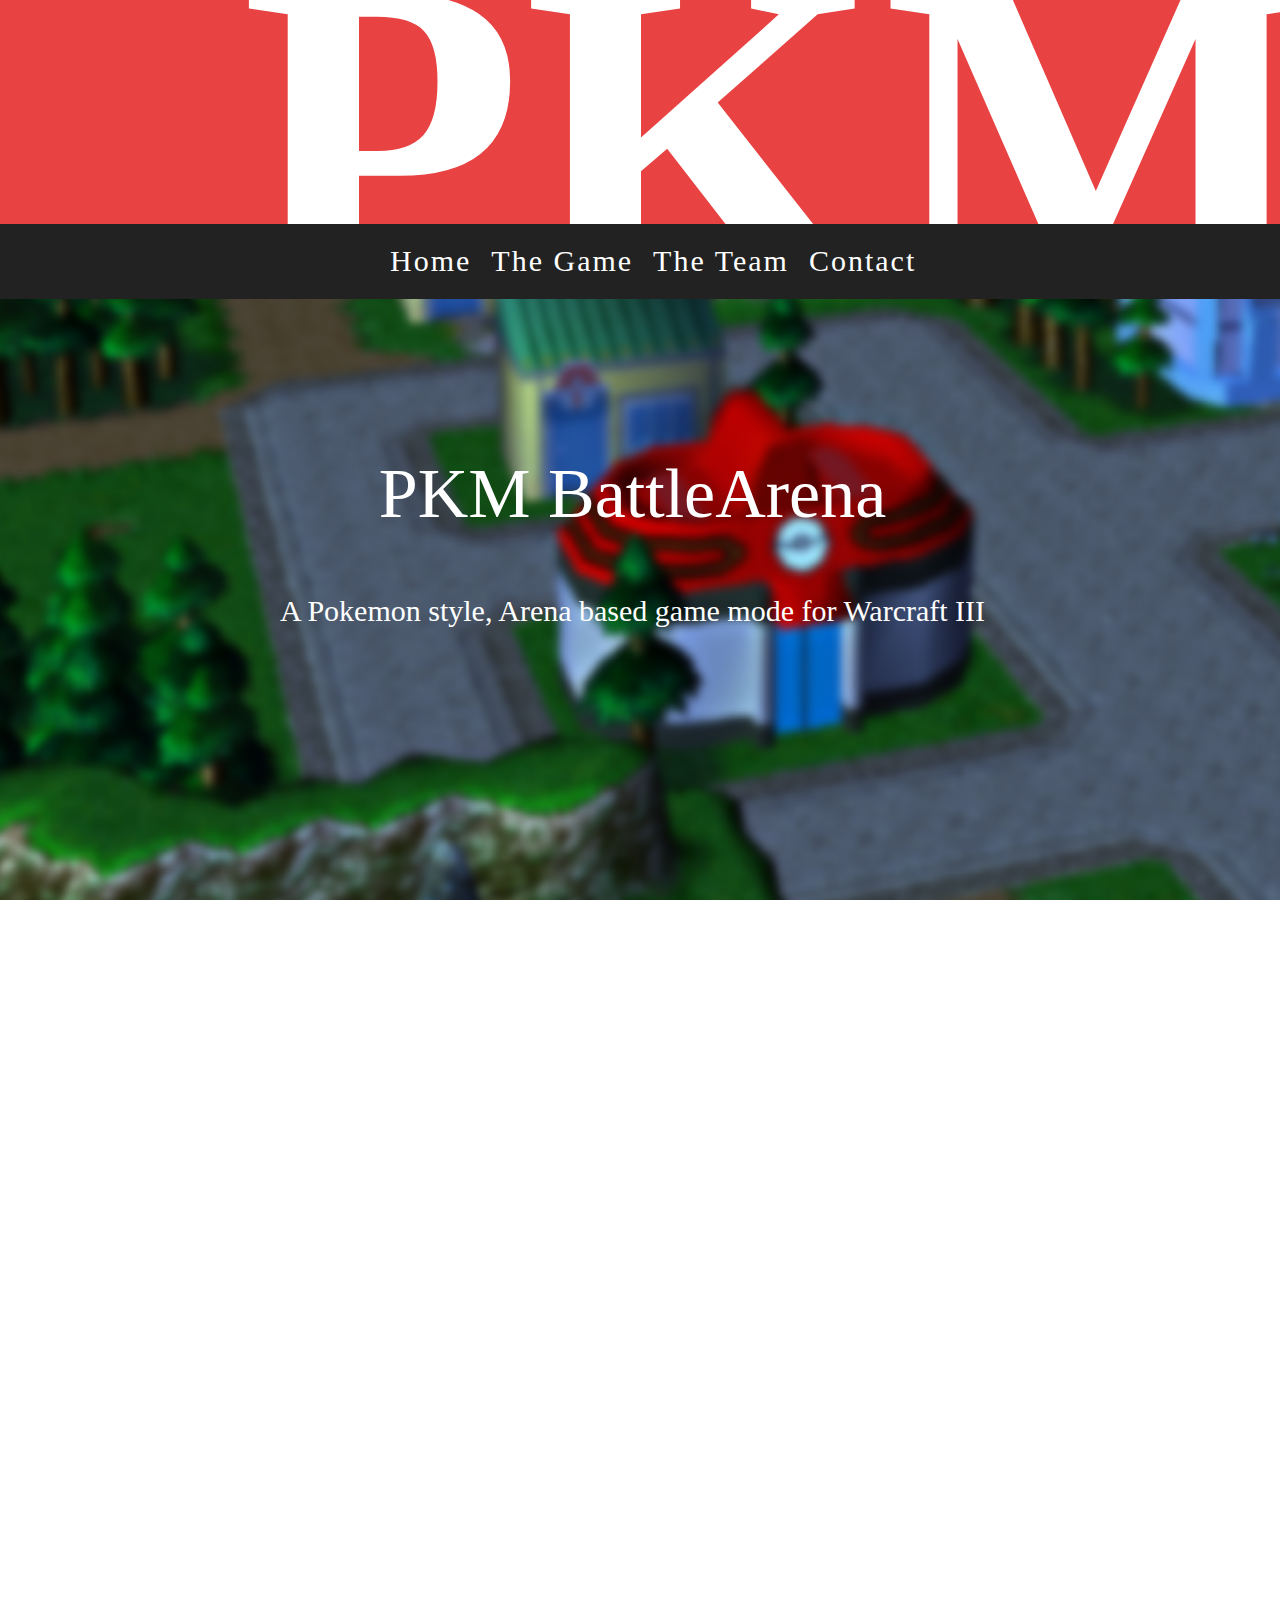
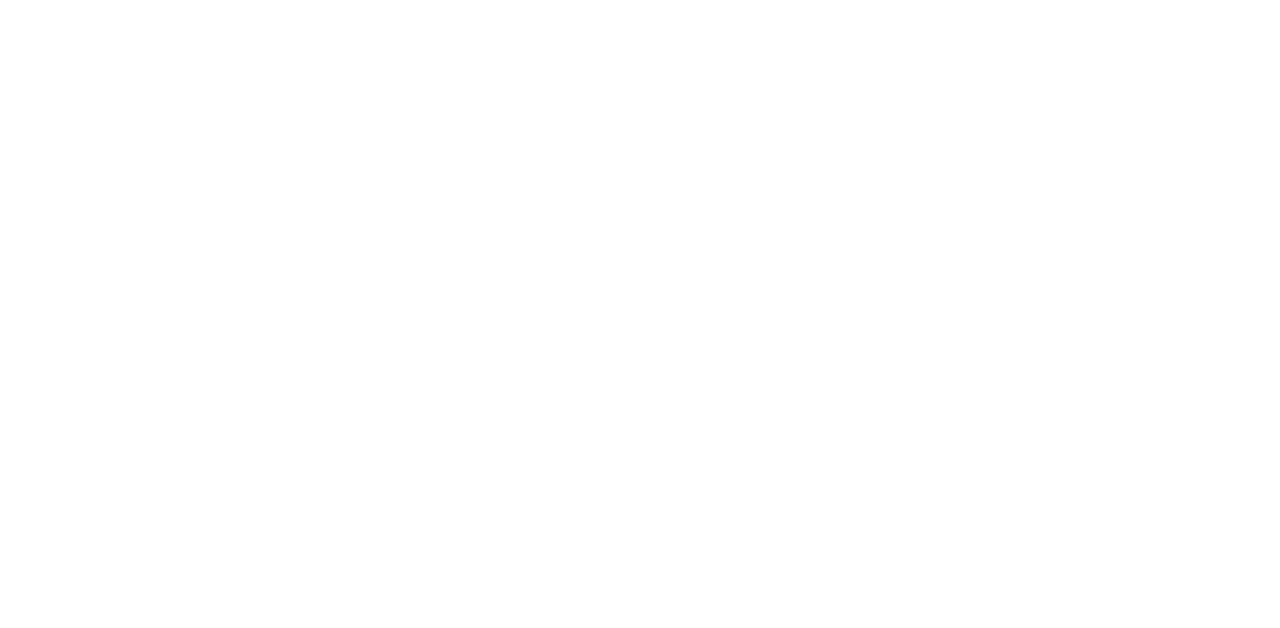
==== commit 82260a01: "contact page mostly done, replace bck, removed useless pictures, cleaned up css and html" ====
--- a/index.html
+++ b/index.html
@@ -8,11 +8,13 @@
 <body class="mainBck">
 	<div id="siteContainer">
 	<header>
+		<h2 class="hidden">Home Page Header</h2>
 	<div>
 		<img src="images/top-banner-logo.svg" class="heroImage" alt="PKM BattleArena Logo">
 	</div>
 	<div class="blackBar">
 	<nav class="mainNav">
+		<h2 class="hidden">Header Nav</h2>
 		<ul>
 			<li><a href="index.html">Home</a></li>
 			<li><a href="game.html">The Game</a></li>
@@ -21,35 +23,40 @@
 		</ul>
 	</nav>
 </div>
-	<div class="promoPhoto">
-		<h2 class="hidden">Promo Picture</h2>
+	<section class="promoPhoto">
+		<h2 class="hidden">Promo Photo</h2>
 	<p class="promoTextHeader">PKM BattleArena</p>
 	<p class="promoTextSmall">A Pokemon style, Arena based game mode for Warcraft III</p>
-	</div>
+	</section>
 </header>
 	<h1 class="contentHeader">Welcome to a Whole New way to Experience Your Childhood</h1>
 	<section class="productImages">
 		<h2 class="hidden">Product Images</h2>
-		<div class="placeholderText">
-		<p class="placeholderPara">
+		<section class="homePhotoOne">
+			<h2 class="hidden">Product Image One</h2>
+		<p class="homePhotoText">
 			Play as the most iconic and revered Pokemon of the first generation
 		</p>
-	</div>
-	<div class="placeholderText2">
-		<p class="placeholderPara">
+	</section>
+	<section class="homePhotoTwo">
+		<h2 class="hidden">Product Image Two</h2>
+		<p class="homePhotoText">
 			Play on a map hand crafted for a perfect blend of Pokemon and Warcraft
 		</p>
-	</div>
+	</section>
 	</section>
 	<section class="contentBox">
 		<h2 class="hidden">Quick Description</h2>
 		<section class="textBox">
-		<p class="contentText">PKM BattleArena is a mod for Warcraft III, combining people's past with present day gameplay. Team up with 5 other friends, and take on 6 people in a PVE/PVP clash to see which team has the better Pokemon Trainers. Pick your favorite Pokemon from the first generation, level up, obtain powerful items, defeat incredible legendary Pokemon and maybe use one yourself. Defeat gym masters to gain their badges, and battle in the arena every 5 minutes to prove your strength versus the enemy team. First one to reach the kill count, wins! Check out our other pages to get the full scope of this project, and learn more about the game, the team and where to contact us!</p>
+			<h2 class="hidden">Description</h2>
+		<p class="contentText">PKM BattleArena is a free mod for Warcraft III, combining people's past with present day gameplay. Team up with 5 other friends, and take on 6 people in a PVE/PVP clash to see which team has the better Pokemon Trainers. Pick your favorite Pokemon from the first generation, level up, obtain powerful items, defeat incredible legendary Pokemon and maybe use one yourself. Defeat gym masters to gain their badges, and battle in the arena every 5 minutes to prove your strength versus the enemy team. First one to reach the kill count, wins! Check out our other pages to get the full scope of this project, and learn more about the game, the team and where to contact us!</p>
 		</section>
 	</section>
 </div>
 <footer class="footer">
+	<h2 class="hidden">Home Page Footer</h2>
 	<nav class="footerNav">
+		<h2 class="hidden">Footer Nav</h2>
 		<ul>
 			<li><a href="#">Home</a></li>
 			<li><a href="#">The Game</a></li>
--- a/css/main.css
+++ b/css/main.css
@@ -7,25 +7,6 @@
     overflow-x: hidden; 
 }
 
-.mainBck
-{
-	background-image: url(../images/pond.jpg);
-	background-repeat: no-repeat;
-	background-size: cover;
-}
-
-.gameBlack
-{
-	background-color: #222222;
-}
-
-.contactBck
-{
-	background-image: url(../images/pkm.png);
-	background-repeat: no-repeat;
-	background-size: cover;
-}
-
 #siteContainer 
 {
 	margin: 0 auto;
@@ -39,6 +20,9 @@
 {
 	display: none;
 }
+
+
+/* Start of Header/Footer CSS */
 
 .heroImage
 {
@@ -61,7 +45,6 @@
     position: relative;
 }
 
-
 .mainNav
 {
 	width: 700px;
@@ -98,6 +81,71 @@
 {
 	color: #e84242;
 	padding: 10px;
+}
+
+.footer
+{
+	height: 75px;
+	width: 2200px;
+	background-repeat: no-repeat;
+    background-color: #222222;
+    position: relative;
+}
+
+.footerNav ul li
+{
+	font-size: 30px;
+	font-family: lato;
+	letter-spacing: 2px;
+}
+
+.footerNav ul li a
+{
+	color: white;
+	text-decoration: none;
+	padding: 10px;
+}
+
+.footerNav ul li a:hover
+{
+	color: #e84242;
+	padding: 10px;
+}
+
+.footerNav
+{
+	width: 700px;
+	height: 25px;
+	position: relative;
+	padding-top: 5px;
+}
+
+
+.footerNav ul
+{	display: flex;
+	flex-direction: row;
+	list-style-type: none;
+	margin-left: -50px;
+}
+
+.copyright
+{
+	display: flex;
+	margin-top: -10px;
+	flex-direction: row;
+	position: relative;
+	margin-left: 1100px;
+	font-family: lato;
+	color: white;
+}
+
+/* Start of Home Page CSS */
+
+.mainBck
+{
+	background-image: url(../images/pond.jpg);
+	background-repeat: no-repeat;
+	background-size: cover;
 }
 
 .promoPhoto
@@ -113,6 +161,14 @@
     margin-bottom: 200px;
 }
 
+.contentHeader
+{
+	font-family: lato;
+	font-size: 40px;
+	color: white;
+	text-align: center;
+}
+
 .promoTextHeader
 {
 	font-family: lato;
@@ -141,7 +197,7 @@
 }
 
 
-.placeholderText
+.homePhotoOne
 {
 	background-image: url(../images/pokemon3.jpg);
 	background-size: cover;
@@ -151,7 +207,7 @@
 	text-align: center;
 }
 
-.placeholderPara
+.homePhotoText
 {
 	font-family: lato;
 	font-size: 30px;
@@ -160,7 +216,7 @@
 	overflow: hidden;
 }
 
-.placeholderText2
+.homePhotoTwo
 {
 	background-image: url(../images/map.jpg);
 	background-size: cover;
@@ -179,142 +235,55 @@
   	justify-content: space-between;
 }
 
-.contentHeader
+.contentBox
+{
+	display: flex;
+	flex-direction: row;
+	height: 200px;
+	width: 920px; 
+	text-align: center;
+	margin-bottom: 300px;
+}
+
+.contentText
+{
+	font-family: lato;
+	font-size: 20px;
+	color: white
+}
+
+
+/* Start of Game Page CSS */
+
+.gameBlack
+{
+	background-color: #222222;
+}
+
+.mechanicsHeader
 {
 	text-align: center;
 	font-family: lato;
 	margin-left: -30px;
 	color: white;
+	margin-left: -40px;
 	font-size: 40px;
-	padding-top: 200px;
-
-}
-
-.contentHeader2
+	padding-top: 100px;
+
+}
+
+.mapHeader
 {
 	text-align: center;
 	font-family: lato;
 	color: white;
 	margin-left: -300px;
 	font-size: 40px;
-	padding-top: 200px;
-
-}
-
-.contentBox
-{
-	display: flex;
-	flex-direction: row;
-	height: 200px;
-	width: 920px; 
-	text-align: center;
-	margin-bottom: 300px;
-}
-
-.contentText
-{
-	font-family: lato;
-	font-size: 20px;
-	color: white
-}
-
-.footer
-{
-	height: 75px;
-	width: 2200px;
-	background-repeat: no-repeat;
-    background-color: #222222;
-    position: relative;
-}
-
-.footerNav ul li
-{
-	font-size: 30px;
-	font-family: lato;
-	letter-spacing: 2px;
-}
-
-.footerNav ul li a
-{
-	color: white;
-	text-decoration: none;
-	padding: 10px;
-}
-
-.footerNav ul li a:hover
-{
-	color: #e84242;
-	padding: 10px;
-}
-
-.footerNav
-{
-	width: 700px;
-	height: 25px;
-	position: relative;
-	padding-top: 5px;
-}
-
-
-.footerNav ul
-{	display: flex;
-	flex-direction: row;
-	list-style-type: none;
-	margin-left: -50px;
-}
-
-.copyright
-{
-	display: flex;
-	margin-top: -10px;
-	flex-direction: row;
-	position: relative;
-	margin-left: 1100px;
-	font-family: lato;
-	color: white;
-}
-
-
-.mechanicsText
-{
-	font-family: lato;
-	display: flex;
-	flex-direction: row;
-	color: white;
-	font-size: 20px;
-	overflow: hidden;
-	padding-left: 300px;
-	padding-right: 300px;
-}
-
-.mapText
-{
-	font-family: lato;
-	display: flex;
-	flex-direction: row;
-	margin-left: -300px;
-	color: white;
-	font-size: 20px;
-	overflow: hidden;
-	padding-left: 600px;
-	padding-right: 600px;
-}
-
-.contentBox3
-{
-	background-image: url(../images/path.jpg);
-    background-attachment: fixed;
-    background-position: center;
-    background-repeat: no-repeat;
-    background-size: cover;
-    padding-bottom: 100px;
-    height: 600px;
-    width: 2200px;
-    margin-left: -500px;
-    text-align: center;
-    padding: 0 60 0 60;
-}
-.contentBox2
+	padding-top: 100px;
+
+}
+
+.mechanicsBox
 {
 	background-image: url(../images/poke_house.jpg);
     background-attachment: fixed;
@@ -330,18 +299,76 @@
     padding: 0 60 0 60;
 }
 
+.mapBox
+{
+	background-image: url(../images/path.jpg);
+    background-attachment: fixed;
+    background-position: center;
+    background-repeat: no-repeat;
+    background-size: cover;
+    padding-bottom: 100px;
+    height: 600px;
+    width: 2200px;
+    margin-left: -500px;
+    text-align: center;
+    padding: 0px 60 0px 60;
+}
+
+.mechanicsText
+{
+	font-family: lato;
+	display: flex;
+	flex-direction: row;
+	color: white;
+	font-size: 20px;
+	overflow: hidden;
+	margin-left: -50px;
+	padding-left: 600px;
+	padding-right: 600px;
+}
+
+.mapText
+{
+	font-family: lato;
+	display: flex;
+	flex-direction: row;
+	margin-left: -300px;
+	color: white;
+	font-size: 20px;
+	overflow: hidden;
+	padding-left: 800px;
+	padding-right: 800px;
+}
+
+/* Start of Contact CSS */
+
+.contactBck
+{
+	background-image: url(../images/london.jpg);
+	background-repeat: no-repeat;
+	background-size: cover;
+}
+
 .contactBox
 {
     margin-top: -350px;
-    margin-bottom: 200px;
+    margin-bottom: 50px;
     height: 800px;
     width: 2000px;
-    margin-left: -520px;
+    margin-left: -500px;
     text-align: center;
     padding: 0 60 0 60;
 }
 
-
+.Black
+{
+	background-color: #222222;
+	height: 650px;
+	width: 850px;
+	margin-left: 525px;
+	padding-top: 30px;
+	margin-top: 500px;
+}
 
 input, textarea
 {
@@ -355,32 +382,29 @@
 	border: solid 1px #999;
 }
 
-.contactBck
-{
-	background-image: url(../images/london.jpg);
-}
-
-
-.Black
-{
-	background-color: #222222;
-	height: 650px;
-	width: 850px;
-	margin-left: 525px;
-	padding-top: 30px;
+label
+{
+	color: white;
+	font-family: lato;
+	margin-left: -630px;
+}
+
+#comments
+{
+	width: 250px;
+}
+
+.comments
+{
+	margin-left: -600px;
 }
 
 #submit
 {
 	margin-top: 50px;
-}
-
-
-label
-{
-	color: white;
-	font-family: lato;
-	margin-left: -630px;
+	font-family: lato;
+	background-color: #e84242;
+	color: white;
 }
 
 .map
@@ -393,16 +417,6 @@
 	margin-left: 400px;
 }
 
-#comments
-{
-	width: 250px;
-}
-
-.comments
-{
-	margin-left: -600px;
-}
-
 .location
 {
 	font-family: lato;
